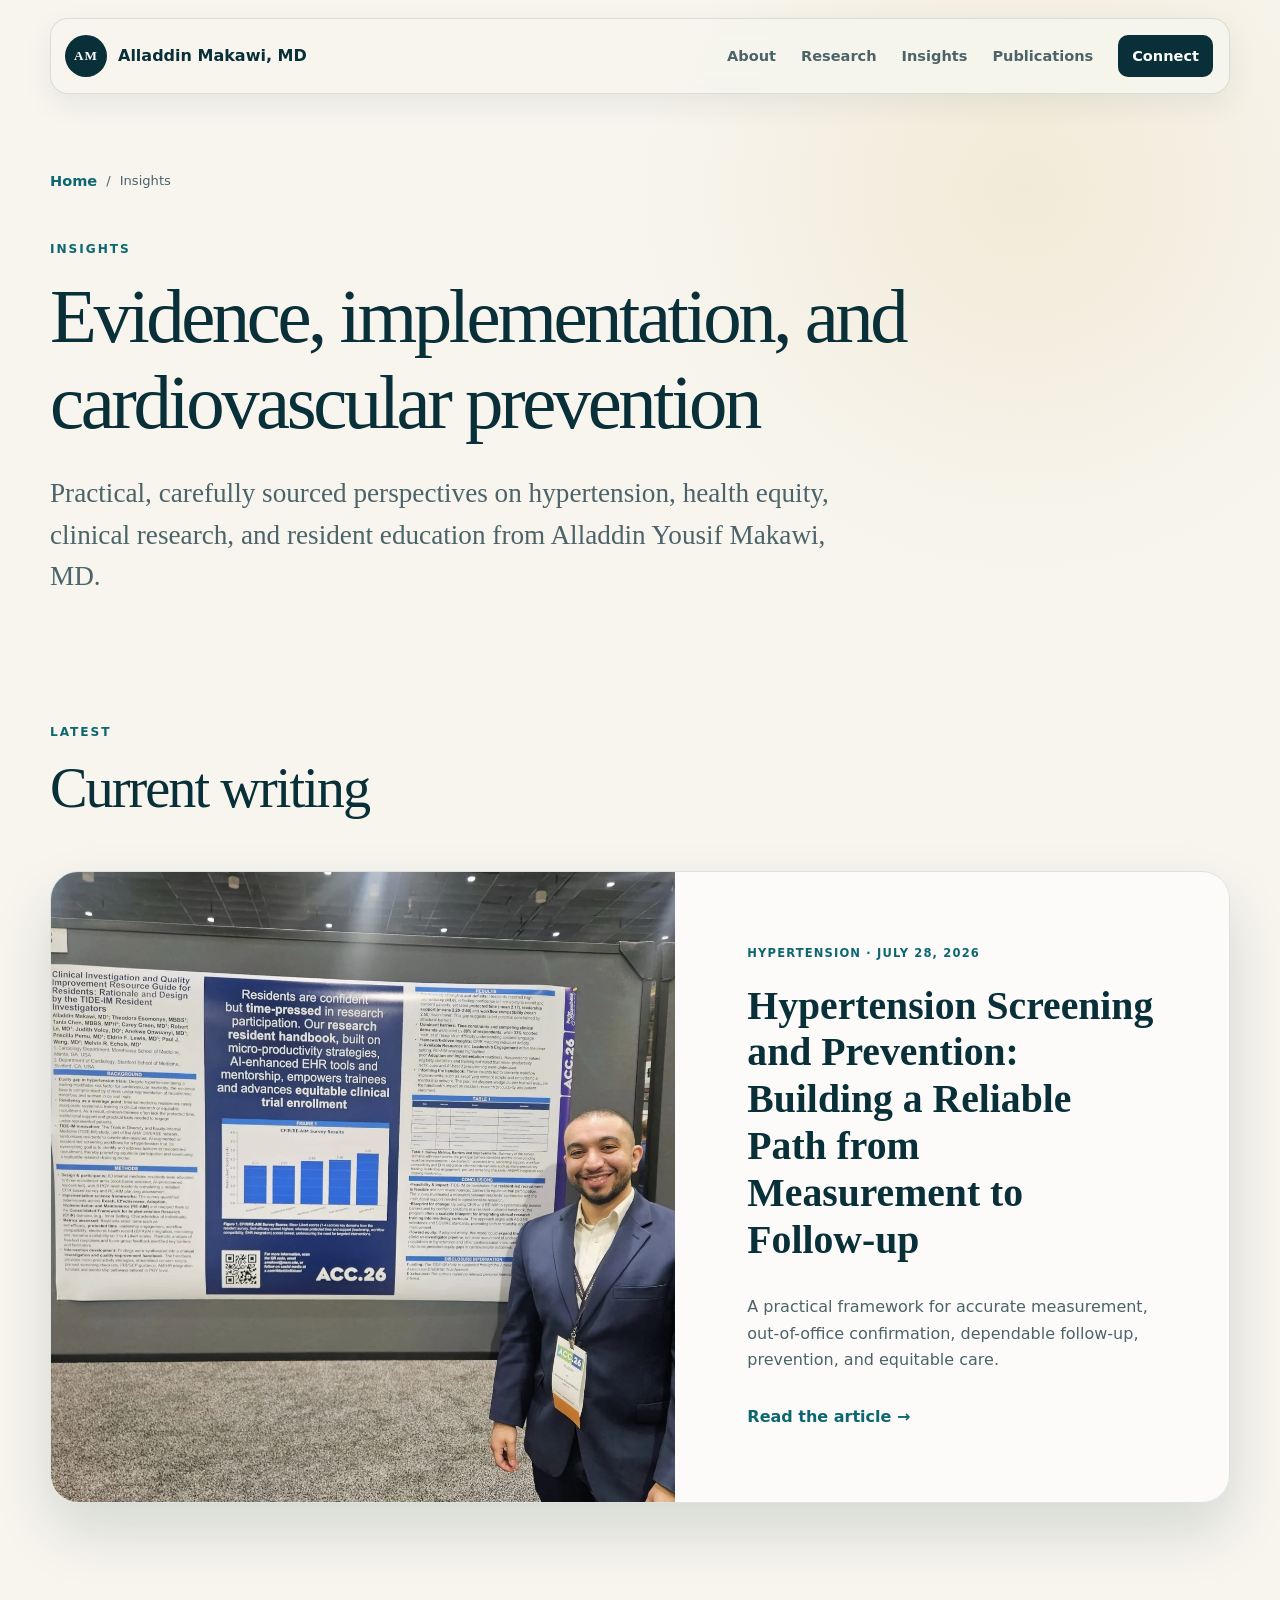
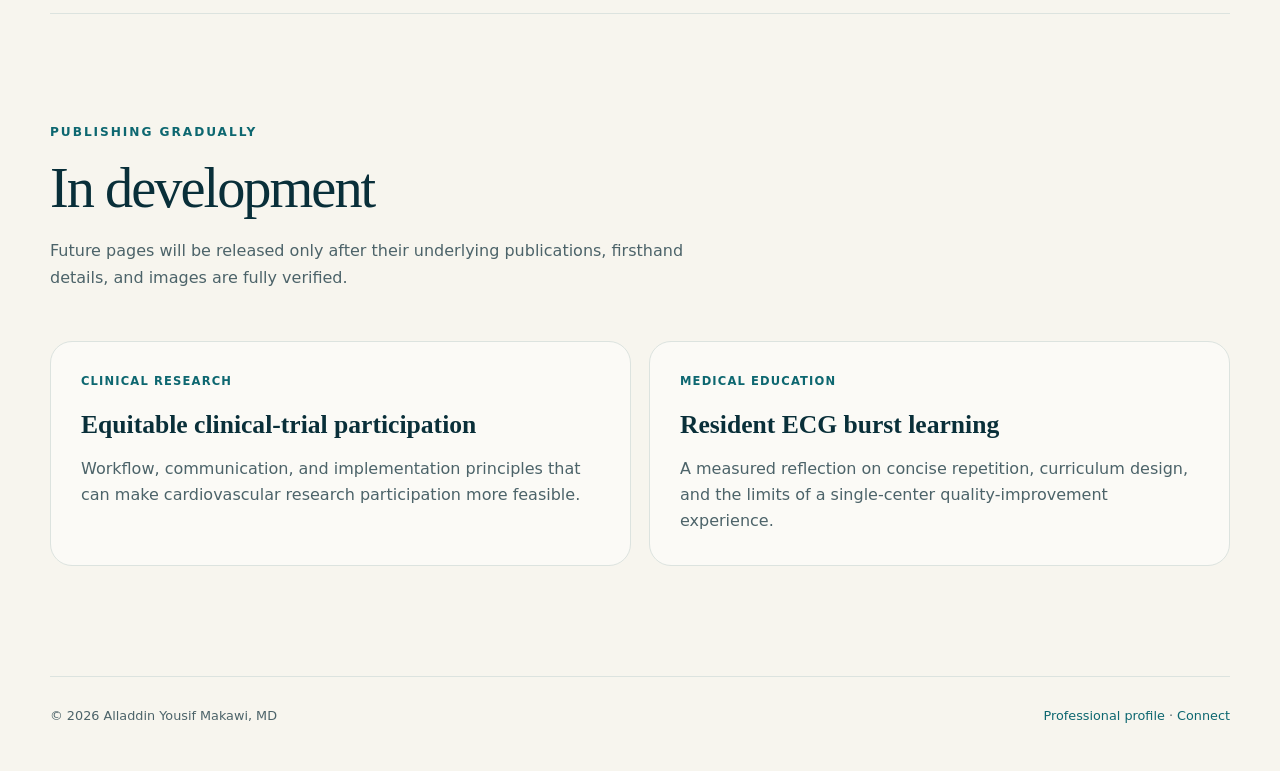
==== insights/index.html @ 507d114d "Create Insights hub" ====
<!doctype html>
<html lang="en">
  <head>
    <meta charset="utf-8" />
    <meta name="viewport" content="width=device-width, initial-scale=1" />
    <title>Insights | Alladdin Yousif Makawi, MD</title>
    <meta
      name="description"
      content="Evidence-based writing by Alladdin Yousif Makawi, MD on hypertension, cardiovascular prevention, health equity, implementation science, and medical education."
    />
    <meta name="author" content="Alladdin Yousif Makawi, MD" />
    <meta name="robots" content="index, follow, max-image-preview:large" />
    <meta name="theme-color" content="#092f39" />
    <link rel="canonical" href="https://alladdinmakawi.com/insights/" />
    <link rel="icon" href="../public/favicon.svg" type="image/svg+xml" />
    <meta property="og:type" content="website" />
    <meta property="og:url" content="https://alladdinmakawi.com/insights/" />
    <meta property="og:site_name" content="Alladdin Yousif Makawi, MD" />
    <meta property="og:title" content="Insights | Alladdin Yousif Makawi, MD" />
    <meta
      property="og:description"
      content="Evidence-based perspectives on cardiovascular prevention, implementation, health equity, and resident education."
    />
    <meta
      property="og:image"
      content="https://alladdinmakawi.com/public/alladdin-makawi-acc26-poster.jpg"
    />
    <meta
      property="og:image:alt"
      content="Alladdin Yousif Makawi, MD presenting research at ACC.26"
    />
    <meta name="twitter:card" content="summary_large_image" />
    <meta name="twitter:title" content="Insights | Alladdin Yousif Makawi, MD" />
    <meta
      name="twitter:description"
      content="Evidence-based perspectives on cardiovascular prevention, implementation, health equity, and resident education."
    />
    <meta
      name="twitter:image"
      content="https://alladdinmakawi.com/public/alladdin-makawi-acc26-poster.jpg"
    />
    <link rel="stylesheet" href="../styles.css" />
    <script type="application/ld+json">
      {
        "@context": "https://schema.org",
        "@graph": [
          {
            "@type": "CollectionPage",
            "@id": "https://alladdinmakawi.com/insights/#page",
            "url": "https://alladdinmakawi.com/insights/",
            "name": "Insights",
            "description": "Evidence-based writing by Alladdin Yousif Makawi, MD on cardiovascular prevention, implementation science, health equity, and medical education.",
            "dateModified": "2026-07-28",
            "author": {
              "@id": "https://alladdinmakawi.com/#alladdin-makawi"
            },
            "mainEntity": {
              "@id": "https://alladdinmakawi.com/insights/#articles"
            }
          },
          {
            "@type": "ItemList",
            "@id": "https://alladdinmakawi.com/insights/#articles",
            "numberOfItems": 1,
            "itemListElement": [
              {
                "@type": "ListItem",
                "position": 1,
                "url": "https://alladdinmakawi.com/insights/hypertension-screening-and-prevention/",
                "name": "Hypertension Screening and Prevention: Building a Reliable Path from Measurement to Follow-up"
              }
            ]
          },
          {
            "@type": "BreadcrumbList",
            "@id": "https://alladdinmakawi.com/insights/#breadcrumbs",
            "itemListElement": [
              {
                "@type": "ListItem",
                "position": 1,
                "name": "Home",
                "item": "https://alladdinmakawi.com/"
              },
              {
                "@type": "ListItem",
                "position": 2,
                "name": "Insights",
                "item": "https://alladdinmakawi.com/insights/"
              }
            ]
          }
        ]
      }
    </script>
  </head>
  <body>
    <a class="skip-link" href="#main">Skip to content</a>
    <header class="site-header">
      <a class="wordmark" href="../" aria-label="Alladdin Yousif Makawi, MD, home">
        <span class="wordmark-mark" aria-hidden="true">AM</span>
        <span>Alladdin Makawi, MD</span>
      </a>
      <nav aria-label="Primary navigation">
        <a href="../#about">About</a>
        <a href="../#research">Research</a>
        <a aria-current="page" href="./">Insights</a>
        <a href="../#publications">Publications</a>
        <a class="nav-cta" href="../#connect">Connect</a>
      </nav>
    </header>

    <main id="main" tabindex="-1">
      <section class="insights-hero">
        <nav class="breadcrumbs" aria-label="Breadcrumb">
          <a href="../">Home</a>
          <span aria-hidden="true">/</span>
          <span aria-current="page">Insights</span>
        </nav>
        <p class="eyebrow">Insights</p>
        <h1>Evidence, implementation, and cardiovascular prevention</h1>
        <p class="insights-intro">
          Practical, carefully sourced perspectives on hypertension, health equity,
          clinical research, and resident education from Alladdin Yousif Makawi, MD.
        </p>
      </section>

      <section class="section insights-list" aria-labelledby="latest-insights">
        <div class="section-heading">
          <p class="eyebrow">Latest</p>
          <h2 id="latest-insights">Current writing</h2>
        </div>
        <article class="insight-card featured-insight">
          <a
            class="insight-card-image"
            href="hypertension-screening-and-prevention/"
            aria-label="Read Hypertension Screening and Prevention"
          >
            <picture>
              <source
                srcset="../public/alladdin-makawi-acc26-poster.webp"
                type="image/webp"
              />
              <img
                src="../public/alladdin-makawi-acc26-poster.jpg"
                alt="Alladdin Yousif Makawi, MD presenting research at ACC.26"
                width="1600"
                height="1200"
              />
            </picture>
          </a>
          <div class="insight-card-copy">
            <p class="work-meta">Hypertension · July 28, 2026</p>
            <h3>
              <a href="hypertension-screening-and-prevention/"
                >Hypertension Screening and Prevention: Building a Reliable Path from
                Measurement to Follow-up</a
              >
            </h3>
            <p>
              A practical framework for accurate measurement, out-of-office
              confirmation, dependable follow-up, prevention, and equitable care.
            </p>
            <a class="text-link" href="hypertension-screening-and-prevention/"
              >Read the article <span aria-hidden="true">→</span></a
            >
          </div>
        </article>
      </section>

      <section class="section upcoming-insights" aria-labelledby="in-development">
        <div class="section-heading">
          <p class="eyebrow">Publishing gradually</p>
          <h2 id="in-development">In development</h2>
          <p>
            Future pages will be released only after their underlying publications,
            firsthand details, and images are fully verified.
          </p>
        </div>
        <div class="upcoming-grid">
          <article>
            <p class="work-meta">Clinical research</p>
            <h3>Equitable clinical-trial participation</h3>
            <p>
              Workflow, communication, and implementation principles that can make
              cardiovascular research participation more feasible.
            </p>
          </article>
          <article>
            <p class="work-meta">Medical education</p>
            <h3>Resident ECG burst learning</h3>
            <p>
              A measured reflection on concise repetition, curriculum design, and the
              limits of a single-center quality-improvement experience.
            </p>
          </article>
        </div>
      </section>
    </main>

    <footer>
      <p>© 2026 Alladdin Yousif Makawi, MD</p>
      <p><a href="../">Professional profile</a> · <a href="../#connect">Connect</a></p>
    </footer>
  </body>
</html>
---- styles.css ----
:root {
  --ink: #102d36;
  --ink-muted: #4c6369;
  --deep: #092f39;
  --teal: #0d6770;
  --teal-light: #dceced;
  --gold: #d4a84f;
  --paper: #f7f5ee;
  --white: #fff;
  --line: #dce3df;
  --shadow: 0 28px 60px rgba(16, 45, 54, 0.14);
  --radius: 22px;
  --max: 1180px;
}

* { box-sizing: border-box; }
html { scroll-behavior: smooth; scroll-padding-top: 96px; }
body {
  margin: 0;
  color: var(--ink);
  background: radial-gradient(circle at 80% 8%, rgba(212,168,79,.14), transparent 24rem), var(--paper);
  font-family: Inter, ui-sans-serif, system-ui, -apple-system, BlinkMacSystemFont, "Segoe UI", sans-serif;
  line-height: 1.65;
  text-rendering: optimizeLegibility;
}
a { color: inherit; }
img { display: block; max-width: 100%; }
:focus-visible { outline: 3px solid var(--gold); outline-offset: 3px; }
.skip-link { position: fixed; top: 12px; left: 12px; z-index: 100; padding: 10px 14px; color: #fff; background: var(--deep); border-radius: 8px; transform: translateY(-150%); }
.skip-link:focus { transform: translateY(0); }
main:focus { outline: none; }

.site-header {
  position: sticky;
  top: 0;
  z-index: 20;
  display: flex;
  align-items: center;
  justify-content: space-between;
  width: min(calc(100% - 40px), var(--max));
  min-height: 76px;
  margin: 18px auto 0;
  padding: 12px 16px 12px 14px;
  background: rgba(247,245,238,.9);
  border: 1px solid rgba(16,45,54,.12);
  border-radius: 18px;
  box-shadow: 0 10px 30px rgba(16,45,54,.07);
  backdrop-filter: blur(16px);
}
.wordmark { display: inline-flex; gap: 11px; align-items: center; color: var(--deep); font-weight: 760; text-decoration: none; }
.wordmark-mark { display: grid; width: 42px; height: 42px; place-items: center; color: #fff; background: var(--deep); border-radius: 50%; font-family: Georgia, serif; font-size: .82rem; letter-spacing: .08em; }
nav { display: flex; gap: 25px; align-items: center; }
nav a { color: var(--ink-muted); font-size: .91rem; font-weight: 650; text-decoration: none; }
nav a:hover, nav a:focus-visible { color: var(--teal); }
.nav-cta { padding: 9px 14px; color: #fff; background: var(--deep); border-radius: 10px; }
.nav-cta:hover, .nav-cta:focus-visible { color: #fff; background: var(--teal); }

.hero, .section, footer { width: min(calc(100% - 40px), var(--max)); margin-inline: auto; }
.hero { display: grid; grid-template-columns: 1.18fr .82fr; gap: clamp(42px,8vw,110px); align-items: center; min-height: 740px; padding: 80px 0 90px; }
.eyebrow { margin: 0 0 16px; color: var(--teal); font-size: .76rem; font-weight: 800; letter-spacing: .16em; line-height: 1.4; text-transform: uppercase; }
h1, h2, h3 { margin-top: 0; color: var(--deep); font-family: Georgia, "Times New Roman", serif; line-height: 1.12; }
h1 { max-width: 800px; margin-bottom: 22px; font-size: clamp(3.1rem,6.4vw,6rem); font-weight: 500; letter-spacing: -.045em; }
h1 span { color: var(--teal); }
h2 { margin-bottom: 18px; font-size: clamp(2.15rem,4.4vw,3.9rem); font-weight: 500; letter-spacing: -.035em; }
h3 { font-size: 1.35rem; }
.hero-lede { max-width: 730px; margin: 0 0 16px; font-size: clamp(1.22rem,2vw,1.52rem); line-height: 1.5; }
.hero-body { max-width: 660px; margin: 0; color: var(--ink-muted); font-size: 1.03rem; }
.hero-actions { display: flex; flex-wrap: wrap; gap: 12px; margin-top: 30px; }
.button { display: inline-flex; align-items: center; justify-content: center; min-height: 48px; padding: 0 20px; border: 1px solid var(--deep); border-radius: 12px; font-size: .93rem; font-weight: 750; text-decoration: none; }
.button.primary { color: #fff; background: var(--deep); }
.button.secondary { color: var(--deep); background: transparent; }
.button:hover, .button:focus-visible { box-shadow: 0 8px 22px rgba(16,45,54,.15); transform: translateY(-1px); }
.hero-facts { display: grid; grid-template-columns: repeat(3,minmax(0,1fr)); gap: 18px; max-width: 650px; margin: 42px 0 0; padding-top: 25px; border-top: 1px solid var(--line); }
.hero-facts div { min-width: 0; }
.hero-facts dt { color: var(--deep); font-family: Georgia, serif; font-size: 1.22rem; font-weight: 700; }
.hero-facts dd { margin: 4px 0 0; color: var(--ink-muted); font-size: .79rem; }
.hero-portrait { position: relative; margin: 0; }
.hero-portrait::before { position: absolute; inset: -23px 22px 38px -22px; z-index: -1; content: ""; border: 1px solid rgba(13,103,112,.25); border-radius: 42% 42% 12px 12px; }
.portrait-frame { overflow: hidden; aspect-ratio: 4/5; background: var(--teal-light); border-radius: 46% 46% 16px 16px; box-shadow: var(--shadow); }
.portrait-frame picture { display: block; width: 100%; height: 100%; }
.portrait-frame img { width: 100%; height: 100%; object-fit: cover; }
.hero-portrait figcaption { width: calc(100% - 38px); margin: -28px auto 0; padding: 15px 18px; color: rgba(255,255,255,.72); background: var(--deep); border: 1px solid rgba(255,255,255,.16); border-radius: 12px; box-shadow: 0 14px 30px rgba(9,47,57,.2); font-size: .78rem; }
.hero-portrait figcaption span { display: block; color: #fff; font-size: .98rem; font-weight: 750; }

.section { padding: 110px 0; }
.section + .section { border-top: 1px solid var(--line); }
.section-heading { max-width: 720px; margin-bottom: 50px; }
.section-heading > p:last-child { max-width: 640px; color: var(--ink-muted); }
.about-grid { display: grid; grid-template-columns: 1.16fr .84fr; gap: 75px; }
.about-copy .lead { margin-top: 0; color: var(--deep); font-family: Georgia, serif; font-size: clamp(1.4rem,2.5vw,2.05rem); line-height: 1.45; }
.about-copy p:last-child { color: var(--ink-muted); }
.roles { display: grid; gap: 15px; }
.roles article { padding: 24px; background: rgba(255,255,255,.58); border: 1px solid var(--line); border-radius: 16px; }
.roles h3 { margin-bottom: 7px; }
.roles p { margin: 0; color: var(--ink-muted); }
.role-label { margin-bottom: 9px !important; color: var(--teal) !important; font-size: .72rem; font-weight: 800; letter-spacing: .12em; text-transform: uppercase; }
.focus-grid { display: grid; grid-template-columns: repeat(4,minmax(0,1fr)); gap: 16px; }
.focus-card { min-height: 290px; padding: 26px; background: #fff; border: 1px solid var(--line); border-radius: var(--radius); box-shadow: 0 10px 30px rgba(16,45,54,.05); }
.focus-card:nth-child(2), .focus-card:nth-child(4) { transform: translateY(24px); }
.focus-number { display: block; margin-bottom: 52px; color: var(--gold); font-family: Georgia, serif; font-size: 1.12rem; }
.focus-card h3 { margin-bottom: 12px; }
.focus-card h3 a { text-decoration: none; }
.focus-card h3 a:hover, .focus-card h3 a:focus-visible { color: var(--teal); text-decoration: underline; text-underline-offset: 4px; }
.focus-card p { margin: 0; color: var(--ink-muted); font-size: .93rem; }
.focus-link { display: inline-block; margin-top: 18px; color: var(--teal); font-size: .82rem; font-weight: 760; text-decoration: none; }
.focus-link:hover, .focus-link:focus-visible { text-decoration: underline; text-underline-offset: 4px; }

.feature { display: grid; grid-template-columns: 1.08fr .92fr; gap: 0; align-items: stretch; overflow: hidden; padding: 0; color: #fff; background: var(--deep); border: 0 !important; border-radius: 28px; box-shadow: var(--shadow); }
.feature-image picture { display: block; height: 100%; }
.feature-image img { width: 100%; height: 100%; min-height: 500px; object-fit: cover; }
.feature-copy { display: flex; flex-direction: column; justify-content: center; padding: clamp(40px,6vw,76px); }
.feature-copy .eyebrow { color: #8fd0d4; }
.feature-copy h2, .feature-copy a { color: #fff; }
.feature-copy p:not(.eyebrow) { color: rgba(255,255,255,.74); }
.feature-copy a { align-self: flex-start; margin-top: 18px; padding-bottom: 4px; border-bottom: 1px solid rgba(255,255,255,.5); font-weight: 750; text-decoration: none; }
.selected-grid { display: grid; grid-template-columns: repeat(3,minmax(0,1fr)); gap: 18px; }
.selected-work { padding: 28px; border: 1px solid var(--line); border-radius: var(--radius); }
.selected-work h3 { margin-bottom: 13px; font-size: 1.38rem; line-height: 1.28; }
.selected-work h3 a { text-decoration: none; }
.selected-work h3 a:hover, .selected-work h3 a:focus-visible { color: var(--teal); text-decoration: underline; text-underline-offset: 4px; }
.selected-work > p:last-child { margin: 0; color: var(--ink-muted); font-size: .92rem; }
.work-meta { margin: 0 0 20px; color: var(--teal); font-size: .72rem; font-weight: 800; letter-spacing: .1em; text-transform: uppercase; }

.publication-heading { display: flex; gap: 30px; align-items: end; justify-content: space-between; max-width: none; }
.profile-links { display: flex; flex-wrap: wrap; gap: 10px; padding-bottom: 12px; }
.profile-links a { padding: 7px 11px; color: var(--teal); border: 1px solid rgba(13,103,112,.28); border-radius: 9px; font-size: .82rem; font-weight: 750; text-decoration: none; }
.publication-years { display: grid; gap: 65px; }
.publication-year { display: grid; grid-template-columns: 90px 1fr; gap: 38px; }
.publication-year > h3 { margin: 4px 0 0; color: var(--teal); font-size: 1.42rem; }
.publication-year ol { margin: 0; padding: 0; list-style: none; border-top: 1px solid var(--line); }
.publication-year li { display: grid; grid-template-columns: minmax(0,1fr) auto; gap: 25px; align-items: start; padding: 22px 0; border-bottom: 1px solid var(--line); }
.publication-year li a { color: var(--deep); font-family: Georgia, serif; font-size: 1.12rem; font-weight: 650; line-height: 1.4; text-decoration: none; }
.publication-year li a:hover, .publication-year li a:focus-visible { color: var(--teal); text-decoration: underline; text-underline-offset: 4px; }
.publication-year li p { margin: 7px 0 0; color: var(--ink-muted); font-size: .83rem; }
.type { padding: 5px 9px; color: var(--teal); background: var(--teal-light); border-radius: 999px; font-size: .7rem; font-weight: 800; text-transform: uppercase; }

.teaching-grid { display: grid; grid-template-columns: repeat(3,minmax(0,1fr)); gap: 42px; }
.teaching-grid article { position: relative; padding-top: 26px; }
.teaching-grid article::before { position: absolute; top: 0; left: 0; width: 44px; height: 3px; content: ""; background: var(--gold); }
.teaching-grid p { color: var(--ink-muted); }
.insights-preview { padding-top: 95px; }
.insight-preview-card { display: flex; gap: 50px; align-items: center; justify-content: space-between; padding: clamp(30px,5vw,54px); background: rgba(255,255,255,.64); border: 1px solid var(--line); border-radius: var(--radius); box-shadow: 0 12px 34px rgba(16,45,54,.06); }
.insight-preview-card > div { max-width: 760px; }
.insight-preview-card h3 { margin-bottom: 12px; font-size: clamp(1.55rem,2.8vw,2.3rem); }
.insight-preview-card h3 a { text-decoration: none; }
.insight-preview-card h3 a:hover, .insight-preview-card h3 a:focus-visible { color: var(--teal); text-decoration: underline; text-underline-offset: 4px; }
.insight-preview-card p:last-child { margin-bottom: 0; color: var(--ink-muted); }
.insight-preview-card .button { flex: 0 0 auto; }
.connect { display: grid; grid-template-columns: 1fr 1fr; gap: 90px; align-items: start; margin-bottom: 70px; padding: clamp(45px,7vw,80px); color: #fff; background: radial-gradient(circle at 90% 10%, rgba(212,168,79,.26), transparent 16rem), var(--deep); border: 0 !important; border-radius: 28px; }
.connect h2 { color: #fff; }
.connect > div:first-child > p:last-child { color: rgba(255,255,255,.72); }
.connect .eyebrow { color: #8fd0d4; }
.connect-links { display: grid; }
.connect-links a { display: flex; align-items: center; justify-content: space-between; padding: 15px 0; color: #fff; border-bottom: 1px solid rgba(255,255,255,.2); font-weight: 700; text-decoration: none; }
.connect-links a:hover, .connect-links a:focus-visible { color: #b8e2e4; }
footer { display: flex; justify-content: space-between; padding: 28px 0 45px; color: var(--ink-muted); border-top: 1px solid var(--line); font-size: .8rem; }
footer p { margin: 0; }
footer a { color: var(--teal); text-decoration: none; }
footer a:hover, footer a:focus-visible { text-decoration: underline; text-underline-offset: 3px; }

.breadcrumbs { display: flex; flex-wrap: wrap; gap: 9px; align-items: center; margin-bottom: 48px; color: var(--ink-muted); font-size: .82rem; }
.breadcrumbs a { color: var(--teal); text-decoration: none; }
.breadcrumbs a:hover, .breadcrumbs a:focus-visible { text-decoration: underline; text-underline-offset: 3px; }
.insights-hero { width: min(calc(100% - 40px), var(--max)); margin-inline: auto; padding: 75px 0 30px; }
.insights-hero h1 { max-width: 970px; font-size: clamp(3rem,6vw,5.7rem); }
.insights-intro { max-width: 780px; color: var(--ink-muted); font-family: Georgia, "Times New Roman", serif; font-size: clamp(1.25rem,2.2vw,1.7rem); line-height: 1.52; }
.insights-list { padding-top: 70px; }
.insight-card { overflow: hidden; background: rgba(255,255,255,.68); border: 1px solid var(--line); border-radius: 28px; box-shadow: var(--shadow); }
.featured-insight { display: grid; grid-template-columns: 1.06fr .94fr; }
.insight-card-image { display: block; min-height: 460px; overflow: hidden; }
.insight-card-image picture { display: block; height: 100%; }
.insight-card-image img { width: 100%; height: 100%; object-fit: cover; }
.insight-card-copy { display: flex; flex-direction: column; justify-content: center; padding: clamp(36px,6vw,72px); }
.insight-card-copy h3 { margin-bottom: 15px; font-size: clamp(1.75rem,3.1vw,2.75rem); line-height: 1.18; }
.insight-card-copy h3 a { text-decoration: none; }
.insight-card-copy h3 a:hover, .insight-card-copy h3 a:focus-visible { color: var(--teal); text-decoration: underline; text-underline-offset: 4px; }
.insight-card-copy > p:not(.work-meta) { color: var(--ink-muted); }
.text-link { align-self: flex-start; margin-top: 14px; color: var(--teal); font-weight: 760; text-decoration: none; }
.text-link:hover, .text-link:focus-visible { text-decoration: underline; text-underline-offset: 4px; }
.upcoming-grid { display: grid; grid-template-columns: repeat(2,minmax(0,1fr)); gap: 18px; }
.upcoming-grid article { padding: 30px; background: rgba(255,255,255,.52); border: 1px solid var(--line); border-radius: var(--radius); }
.upcoming-grid h3 { margin-bottom: 12px; font-size: 1.6rem; }
.upcoming-grid p:last-child { margin-bottom: 0; color: var(--ink-muted); }

.article-shell { width: min(calc(100% - 40px), var(--max)); margin-inline: auto; padding: 74px 0 105px; }
.article-header { max-width: 980px; margin-bottom: 58px; }
.article-header h1 { margin-bottom: 24px; font-size: clamp(3rem,6vw,5.35rem); }
.article-deck { max-width: 850px; margin: 0; color: var(--ink-muted); font-family: Georgia, "Times New Roman", serif; font-size: clamp(1.2rem,2.1vw,1.55rem); line-height: 1.52; }
.article-meta { display: flex; flex-wrap: wrap; gap: 12px 26px; margin-top: 28px; color: var(--ink-muted); font-size: .82rem; font-weight: 650; }
.article-meta span + span::before { margin-right: 26px; color: var(--gold); content: "•"; }
.article-lead-image { margin: 0 0 74px; }
.article-lead-image picture { display: block; overflow: hidden; aspect-ratio: 16/9; border-radius: 26px; box-shadow: var(--shadow); }
.article-lead-image img { width: 100%; height: 100%; object-fit: cover; }
.article-lead-image figcaption { margin-top: 12px; color: var(--ink-muted); font-size: .78rem; }
.article-layout { display: grid; grid-template-columns: minmax(0,760px) minmax(250px,320px); gap: clamp(50px,8vw,100px); align-items: start; justify-content: center; }
.article-body { min-width: 0; font-size: 1.04rem; line-height: 1.78; }
.article-body p { margin: 0 0 25px; }
.article-body a { color: var(--teal); text-decoration-thickness: 1px; text-underline-offset: 3px; }
.article-body h2 { margin: 62px 0 20px; font-size: clamp(1.85rem,3.2vw,2.65rem); }
.article-lead { color: var(--deep); font-family: Georgia, "Times New Roman", serif; font-size: clamp(1.25rem,2vw,1.48rem); line-height: 1.58; }
.article-checklist { display: grid; gap: 16px; margin: 0 0 30px; padding-left: 25px; }
.article-checklist li { padding-left: 8px; }
.education-note { margin: 50px 0; padding: 24px 26px; color: var(--deep); background: var(--teal-light); border-left: 4px solid var(--teal); border-radius: 0 14px 14px 0; }
.article-references { margin-top: 54px; padding-top: 5px; border-top: 1px solid var(--line); }
.article-references ol { display: grid; gap: 13px; padding-left: 24px; font-size: .92rem; }
.article-references > p:last-child { margin-top: 28px; font-size: .92rem; }
.article-aside { position: sticky; top: 115px; padding: 28px; background: rgba(255,255,255,.62); border: 1px solid var(--line); border-radius: var(--radius); }
.article-aside h2 { margin-bottom: 15px; font-size: 1.6rem; }
.article-aside > p:not(.eyebrow) { color: var(--ink-muted); font-size: .9rem; }
.author-links { display: grid; margin-top: 22px; }
.author-links a { padding: 10px 0; color: var(--teal); border-bottom: 1px solid var(--line); font-size: .84rem; font-weight: 730; text-decoration: none; }
.author-links a:hover, .author-links a:focus-visible { text-decoration: underline; text-underline-offset: 3px; }
.article-pagination { display: grid; grid-template-columns: repeat(2,minmax(0,1fr)); gap: 18px; margin-top: 86px; padding-top: 30px; border-top: 1px solid var(--line); }
.article-pagination > * { display: grid; gap: 4px; padding: 22px; background: rgba(255,255,255,.5); border: 1px solid var(--line); border-radius: 14px; text-decoration: none; }
.article-pagination span span, .article-pagination a span { color: var(--teal); font-size: .72rem; font-weight: 800; letter-spacing: .1em; text-transform: uppercase; }
.article-pagination strong { color: var(--deep); font-family: Georgia, "Times New Roman", serif; font-size: 1.06rem; }
.article-pagination a:hover, .article-pagination a:focus-visible { border-color: rgba(13,103,112,.45); box-shadow: 0 8px 22px rgba(16,45,54,.08); }
.planned-next { opacity: .68; }

@media (max-width: 960px) {
  nav a:not(.nav-cta) { display: none; }
  .hero { grid-template-columns: 1fr; min-height: auto; padding-top: 70px; }
  .hero-copy { order: 2; }
  .hero-portrait { width: min(520px,92%); margin-inline: auto; }
  .about-grid, .feature, .connect { grid-template-columns: 1fr; }
  .focus-grid { grid-template-columns: repeat(2,minmax(0,1fr)); }
  .selected-grid, .teaching-grid { grid-template-columns: 1fr; }
  .featured-insight, .article-layout { grid-template-columns: 1fr; }
  .article-aside { position: static; }
  .insight-preview-card { align-items: flex-start; }
  .feature-image img { min-height: 360px; }
  .publication-heading { display: block; }
  .publication-year { grid-template-columns: 1fr; gap: 10px; }
}
@media (max-width: 620px) {
  .site-header, .hero, .section, footer { width: min(calc(100% - 26px),var(--max)); }
  .insights-hero, .article-shell { width: min(calc(100% - 26px),var(--max)); }
  .site-header { margin-top: 10px; }
  .wordmark > span:last-child { display: none; }
  .hero { padding: 48px 0 70px; }
  h1 { font-size: clamp(2.8rem,14vw,4.3rem); }
  .hero-facts { grid-template-columns: 1fr 1fr; }
  .focus-grid { grid-template-columns: 1fr; }
  .focus-card:nth-child(2), .focus-card:nth-child(4) { transform: none; }
  .section { padding: 78px 0; }
  .insights-hero { padding-top: 50px; }
  .insight-card-image { min-height: 270px; }
  .insight-preview-card { display: grid; gap: 24px; }
  .upcoming-grid, .article-pagination { grid-template-columns: 1fr; }
  .article-shell { padding-top: 46px; }
  .article-lead-image { margin-bottom: 52px; }
  .article-lead-image picture { aspect-ratio: 4/3; border-radius: 18px; }
  .article-meta span + span::before { margin-right: 12px; }
  .feature, .connect { width: 100%; border-radius: 0; }
  .feature-copy, .connect { padding: 38px 24px; }
  .publication-year li { grid-template-columns: 1fr; gap: 12px; }
  .type { justify-self: start; }
  footer { display: grid; gap: 8px; }
}
@media (prefers-reduced-motion: reduce) {
  html { scroll-behavior: auto; }
  * { transition: none !important; }
}
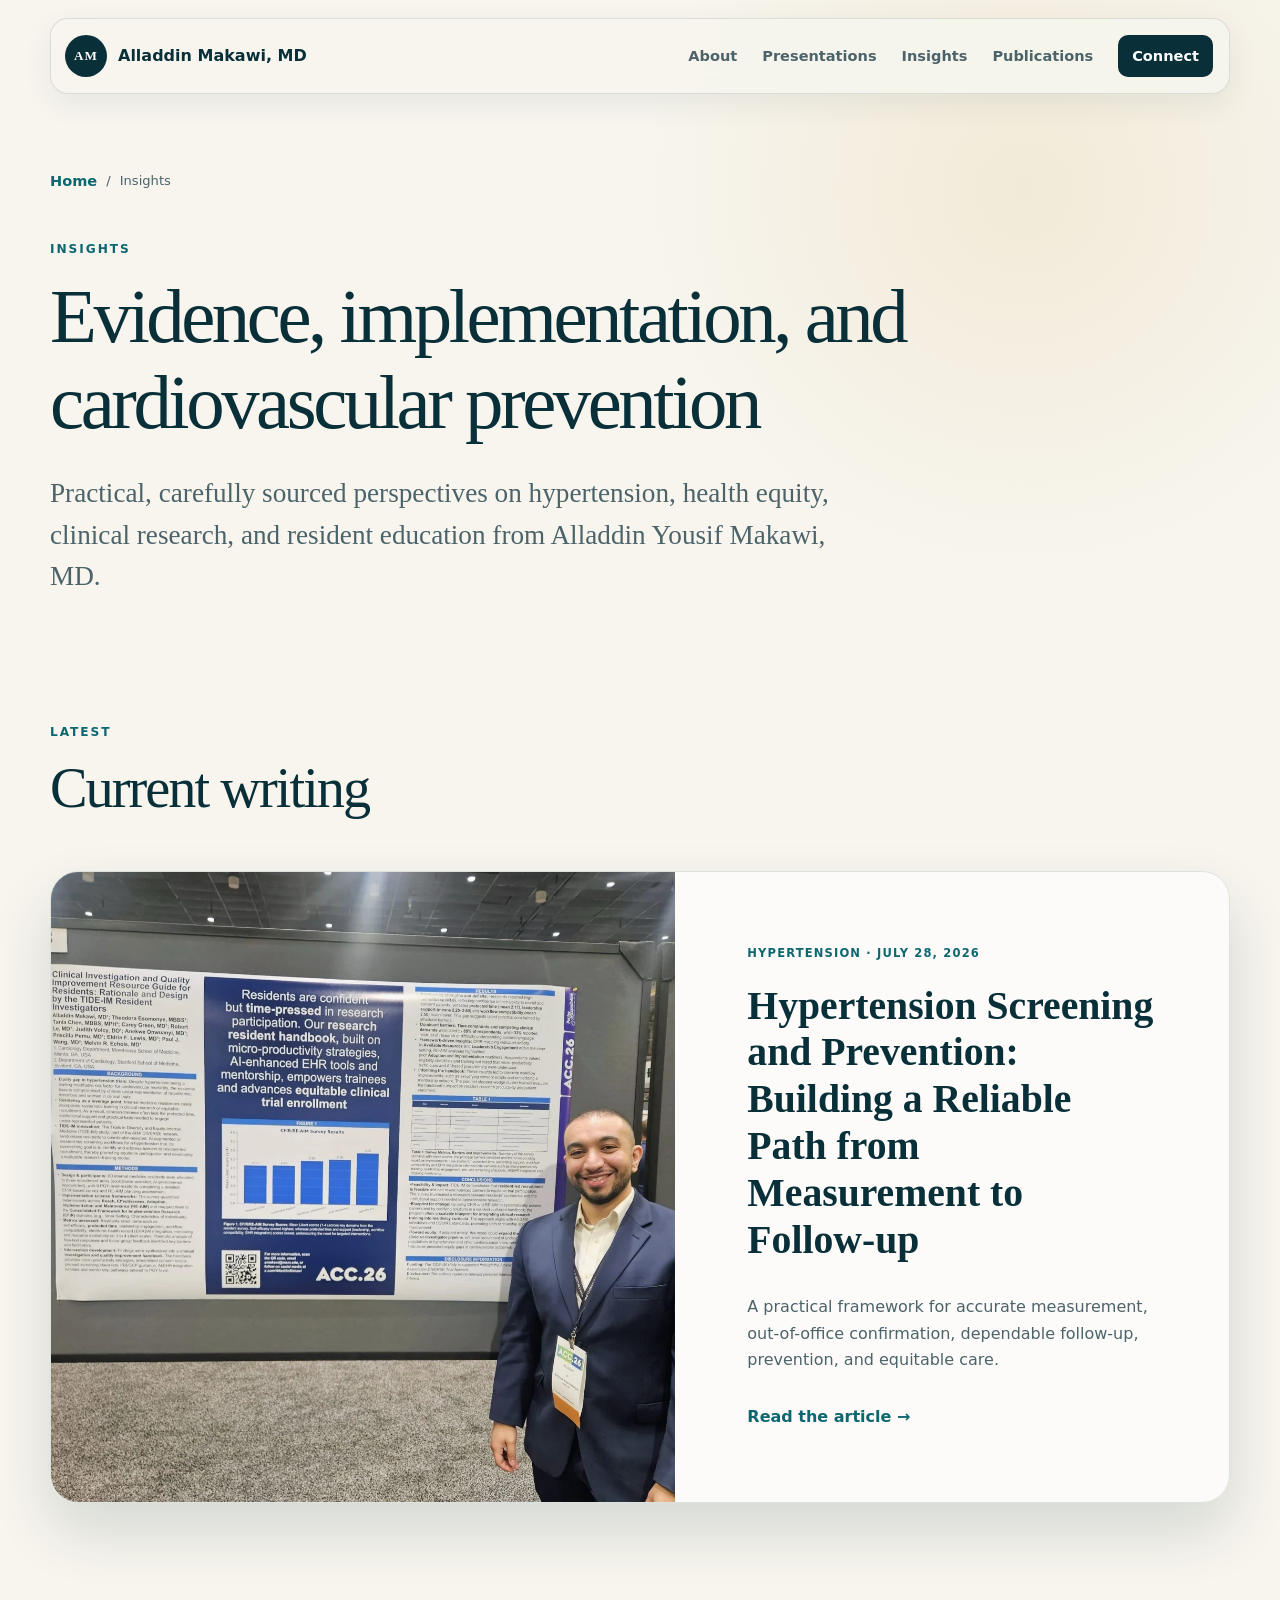
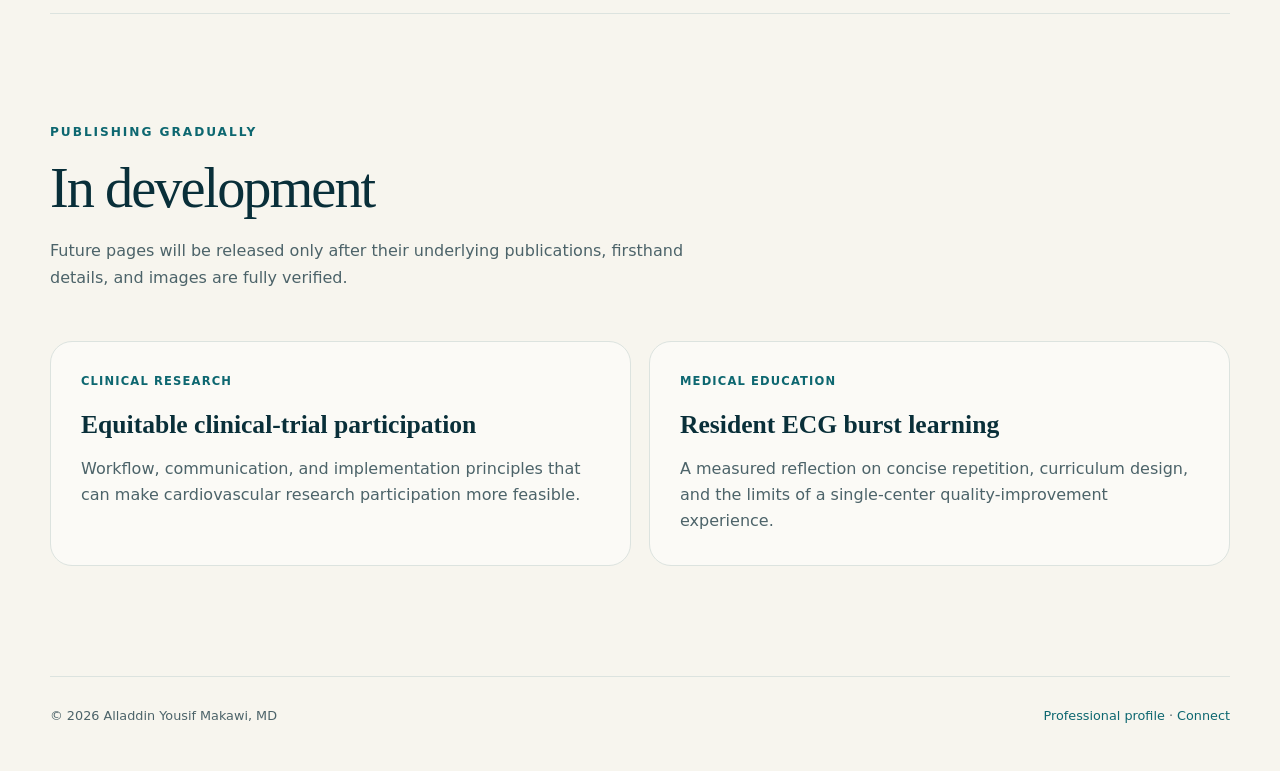
==== commit d30c8a41: "Update approved Insights hub" ====
--- a/insights/index.html
+++ b/insights/index.html
@@ -102,7 +102,7 @@
       </a>
       <nav aria-label="Primary navigation">
         <a href="../#about">About</a>
-        <a href="../#research">Research</a>
+        <a href="../presentations/">Presentations</a>
         <a aria-current="page" href="./">Insights</a>
         <a href="../#publications">Publications</a>
         <a class="nav-cta" href="../#connect">Connect</a>
--- a/styles.css
+++ b/styles.css
@@ -217,15 +217,98 @@
 .article-pagination a:hover, .article-pagination a:focus-visible { border-color: rgba(13,103,112,.45); box-shadow: 0 8px 22px rgba(16,45,54,.08); }
 .planned-next { opacity: .68; }
 
+.work-hero {
+  width: min(calc(100% - 40px), var(--max));
+  margin-inline: auto;
+  padding: 75px 0 40px;
+}
+.work-hero h1 {
+  max-width: 1000px;
+  font-size: clamp(3rem, 6vw, 5.7rem);
+}
+.work-intro {
+  max-width: 820px;
+  color: var(--ink-muted);
+  font-family: Georgia, "Times New Roman", serif;
+  font-size: clamp(1.25rem, 2.2vw, 1.7rem);
+  line-height: 1.52;
+}
+.story-feature {
+  display: grid;
+  grid-template-columns: minmax(0, 1.08fr) minmax(320px, .92fr);
+  gap: clamp(42px, 7vw, 88px);
+  align-items: center;
+}
+.story-feature.reverse .story-image { order: 2; }
+.story-image { margin: 0; }
+.story-image img {
+  width: 100%;
+  aspect-ratio: 4 / 3;
+  object-fit: cover;
+  border-radius: 26px;
+  box-shadow: var(--shadow);
+}
+.story-image-portrait img {
+  aspect-ratio: 4 / 5;
+  object-position: center top;
+}
+.story-image figcaption,
+.story-card figcaption {
+  margin-top: 12px;
+  color: var(--ink-muted);
+  font-size: .78rem;
+}
+.story-copy h2 { font-size: clamp(2rem, 4vw, 3.55rem); }
+.story-copy p:not(.eyebrow) { color: var(--ink-muted); }
+.story-grid {
+  display: grid;
+  grid-template-columns: repeat(2, minmax(0, 1fr));
+  gap: 24px;
+}
+.story-card {
+  overflow: hidden;
+  background: rgba(255, 255, 255, .62);
+  border: 1px solid var(--line);
+  border-radius: 24px;
+  box-shadow: 0 14px 38px rgba(16, 45, 54, .07);
+}
+.story-card figure { margin: 0; }
+.story-card figure img {
+  width: 100%;
+  aspect-ratio: 4 / 3;
+  object-fit: cover;
+}
+.story-card figcaption { padding-inline: 24px; }
+.story-card > div { padding: 22px 24px 30px; }
+.story-card h3 { margin-bottom: 13px; font-size: clamp(1.45rem, 2.5vw, 2rem); }
+.story-card p:not(.work-meta) { color: var(--ink-muted); }
+.portrait-story {
+  display: grid;
+  grid-template-columns: minmax(260px, .7fr) minmax(0, 1.3fr);
+  gap: clamp(42px, 8vw, 105px);
+  align-items: center;
+}
+.portrait-story-image { margin: 0; }
+.portrait-story-image img {
+  width: 100%;
+  aspect-ratio: 3 / 4;
+  object-fit: cover;
+  border-radius: 46% 46% 18px 18px;
+  box-shadow: var(--shadow);
+}
+.portrait-story > div p:not(.eyebrow) { color: var(--ink-muted); }
+.values-strip { padding-top: 90px; }
+
 @media (max-width: 960px) {
   nav a:not(.nav-cta) { display: none; }
   .hero { grid-template-columns: 1fr; min-height: auto; padding-top: 70px; }
   .hero-copy { order: 2; }
   .hero-portrait { width: min(520px,92%); margin-inline: auto; }
-  .about-grid, .feature, .connect { grid-template-columns: 1fr; }
+  .about-grid, .feature, .connect, .story-feature, .portrait-story { grid-template-columns: 1fr; }
+  .story-feature.reverse .story-image { order: 0; }
   .focus-grid { grid-template-columns: repeat(2,minmax(0,1fr)); }
   .selected-grid, .teaching-grid { grid-template-columns: 1fr; }
-  .featured-insight, .article-layout { grid-template-columns: 1fr; }
+  .featured-insight, .article-layout, .story-grid { grid-template-columns: 1fr; }
   .article-aside { position: static; }
   .insight-preview-card { align-items: flex-start; }
   .feature-image img { min-height: 360px; }
@@ -234,7 +317,7 @@
 }
 @media (max-width: 620px) {
   .site-header, .hero, .section, footer { width: min(calc(100% - 26px),var(--max)); }
-  .insights-hero, .article-shell { width: min(calc(100% - 26px),var(--max)); }
+  .insights-hero, .article-shell, .work-hero { width: min(calc(100% - 26px),var(--max)); }
   .site-header { margin-top: 10px; }
   .wordmark > span:last-child { display: none; }
   .hero { padding: 48px 0 70px; }
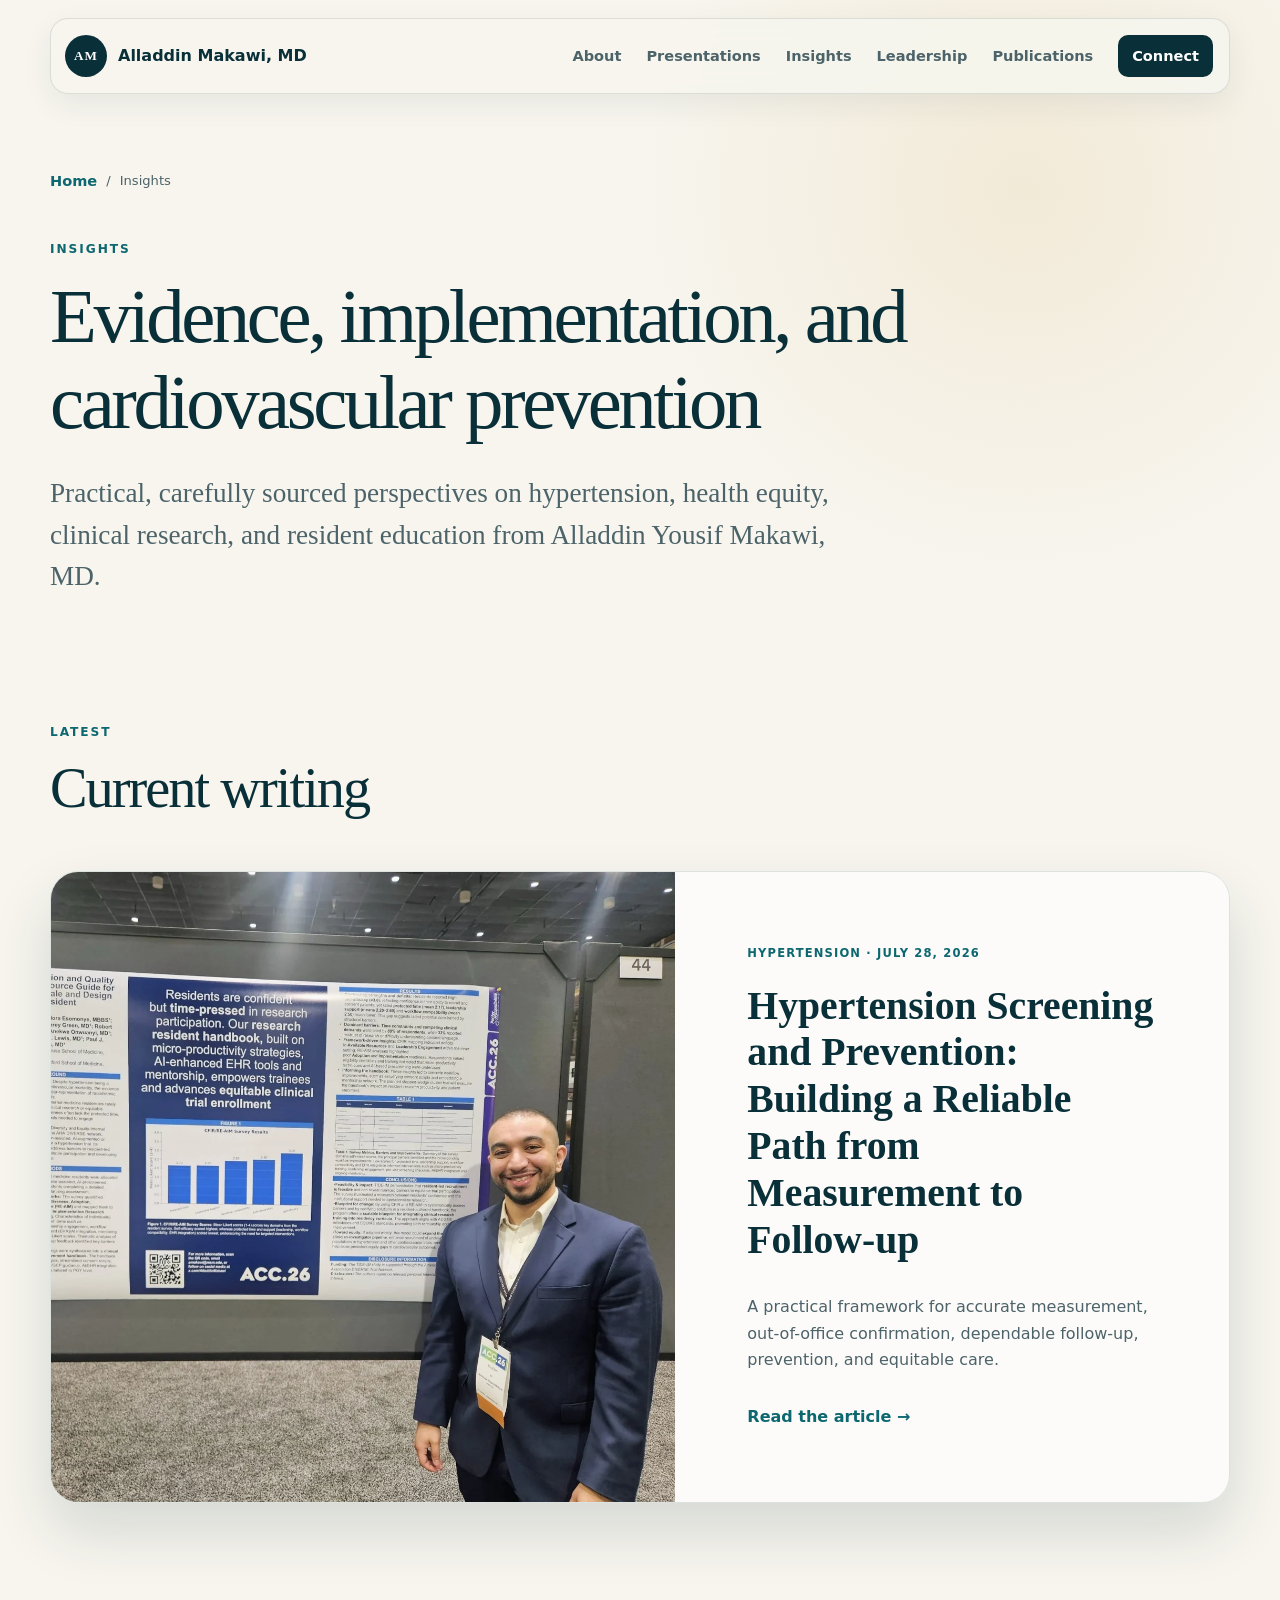
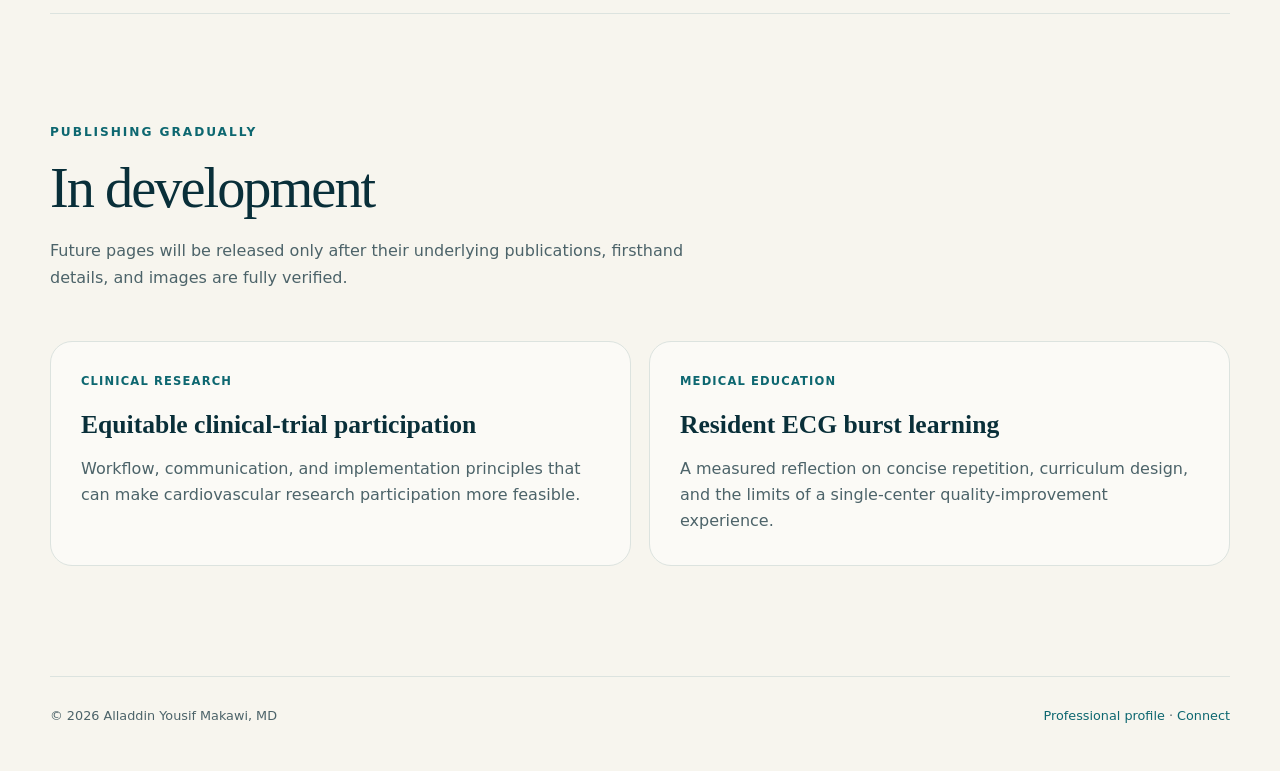
==== commit 8cd036ec: "Add Leadership navigation to Insights" ====
--- a/insights/index.html
+++ b/insights/index.html
@@ -12,7 +12,7 @@
     <meta name="robots" content="index, follow, max-image-preview:large" />
     <meta name="theme-color" content="#092f39" />
     <link rel="canonical" href="https://alladdinmakawi.com/insights/" />
-    <link rel="icon" href="../public/favicon.svg" type="image/svg+xml" />
+    <link rel="icon" href="/public/favicon.svg" type="image/svg+xml" sizes="any" />
     <meta property="og:type" content="website" />
     <meta property="og:url" content="https://alladdinmakawi.com/insights/" />
     <meta property="og:site_name" content="Alladdin Yousif Makawi, MD" />
@@ -50,9 +50,30 @@
             "url": "https://alladdinmakawi.com/insights/",
             "name": "Insights",
             "description": "Evidence-based writing by Alladdin Yousif Makawi, MD on cardiovascular prevention, implementation science, health equity, and medical education.",
-            "dateModified": "2026-07-28",
+            "dateModified": "2026-07-29T20:30:00Z",
             "author": {
-              "@id": "https://alladdinmakawi.com/#alladdin-makawi"
+              "@type": "Person",
+              "@id": "https://alladdinmakawi.com/#alladdin-makawi",
+              "name": "Alladdin Yousif Makawi",
+              "givenName": "Alladdin",
+              "additionalName": "Yousif",
+              "familyName": "Makawi",
+              "honorificSuffix": "MD",
+              "alternateName": [
+                "Alladdin Makawi",
+                "Alladdin Makawi, MD",
+                "Alladdin Yousif Makawi, MD"
+              ],
+              "identifier": {
+                "@type": "PropertyValue",
+                "propertyID": "ORCID",
+                "value": "0000-0002-7667-5923",
+                "url": "https://orcid.org/0000-0002-7667-5923"
+              },
+              "url": "https://alladdinmakawi.com/"
+            },
+            "breadcrumb": {
+              "@id": "https://alladdinmakawi.com/insights/#breadcrumbs"
             },
             "mainEntity": {
               "@id": "https://alladdinmakawi.com/insights/#articles"
@@ -104,6 +125,7 @@
         <a href="../#about">About</a>
         <a href="../presentations/">Presentations</a>
         <a aria-current="page" href="./">Insights</a>
+        <a href="../leadership-and-teaching/">Leadership</a>
         <a href="../#publications">Publications</a>
         <a class="nav-cta" href="../#connect">Connect</a>
       </nav>
--- a/styles.css
+++ b/styles.css
@@ -97,7 +97,7 @@
 .focus-grid { display: grid; grid-template-columns: repeat(4,minmax(0,1fr)); gap: 16px; }
 .focus-card { min-height: 290px; padding: 26px; background: #fff; border: 1px solid var(--line); border-radius: var(--radius); box-shadow: 0 10px 30px rgba(16,45,54,.05); }
 .focus-card:nth-child(2), .focus-card:nth-child(4) { transform: translateY(24px); }
-.focus-number { display: block; margin-bottom: 52px; color: var(--gold); font-family: Georgia, serif; font-size: 1.12rem; }
+.focus-number { display: block; margin-bottom: 52px; color: #916912; font-family: Georgia, serif; font-size: 1.12rem; }
 .focus-card h3 { margin-bottom: 12px; }
 .focus-card h3 a { text-decoration: none; }
 .focus-card h3 a:hover, .focus-card h3 a:focus-visible { color: var(--teal); text-decoration: underline; text-underline-offset: 4px; }
@@ -107,7 +107,7 @@
 
 .feature { display: grid; grid-template-columns: 1.08fr .92fr; gap: 0; align-items: stretch; overflow: hidden; padding: 0; color: #fff; background: var(--deep); border: 0 !important; border-radius: 28px; box-shadow: var(--shadow); }
 .feature-image picture { display: block; height: 100%; }
-.feature-image img { width: 100%; height: 100%; min-height: 500px; object-fit: cover; }
+.feature-image img { width: 100%; height: 100%; min-height: 500px; object-fit: cover; object-position: 85% center; }
 .feature-copy { display: flex; flex-direction: column; justify-content: center; padding: clamp(40px,6vw,76px); }
 .feature-copy .eyebrow { color: #8fd0d4; }
 .feature-copy h2, .feature-copy a { color: #fff; }
@@ -169,7 +169,7 @@
 .featured-insight { display: grid; grid-template-columns: 1.06fr .94fr; }
 .insight-card-image { display: block; min-height: 460px; overflow: hidden; }
 .insight-card-image picture { display: block; height: 100%; }
-.insight-card-image img { width: 100%; height: 100%; object-fit: cover; }
+.insight-card-image img { width: 100%; height: 100%; object-fit: cover; object-position: 85% center; }
 .insight-card-copy { display: flex; flex-direction: column; justify-content: center; padding: clamp(36px,6vw,72px); }
 .insight-card-copy h3 { margin-bottom: 15px; font-size: clamp(1.75rem,3.1vw,2.75rem); line-height: 1.18; }
 .insight-card-copy h3 a { text-decoration: none; }
@@ -243,14 +243,18 @@
 .story-image { margin: 0; }
 .story-image img {
   width: 100%;
+  height: auto;
   aspect-ratio: 4 / 3;
   object-fit: cover;
   border-radius: 26px;
   box-shadow: var(--shadow);
 }
 .story-image-portrait img {
-  aspect-ratio: 4 / 5;
+  aspect-ratio: 3 / 4;
   object-position: center top;
+}
+.story-image-wide img {
+  aspect-ratio: 16 / 9;
 }
 .story-image figcaption,
 .story-card figcaption {
@@ -275,6 +279,7 @@
 .story-card figure { margin: 0; }
 .story-card figure img {
   width: 100%;
+  height: auto;
   aspect-ratio: 4 / 3;
   object-fit: cover;
 }
@@ -291,6 +296,7 @@
 .portrait-story-image { margin: 0; }
 .portrait-story-image img {
   width: 100%;
+  height: auto;
   aspect-ratio: 3 / 4;
   object-fit: cover;
   border-radius: 46% 46% 18px 18px;
@@ -300,7 +306,7 @@
 .values-strip { padding-top: 90px; }
 
 @media (max-width: 960px) {
-  nav a:not(.nav-cta) { display: none; }
+  .site-header nav a:not(.nav-cta) { display: none; }
   .hero { grid-template-columns: 1fr; min-height: auto; padding-top: 70px; }
   .hero-copy { order: 2; }
   .hero-portrait { width: min(520px,92%); margin-inline: auto; }
